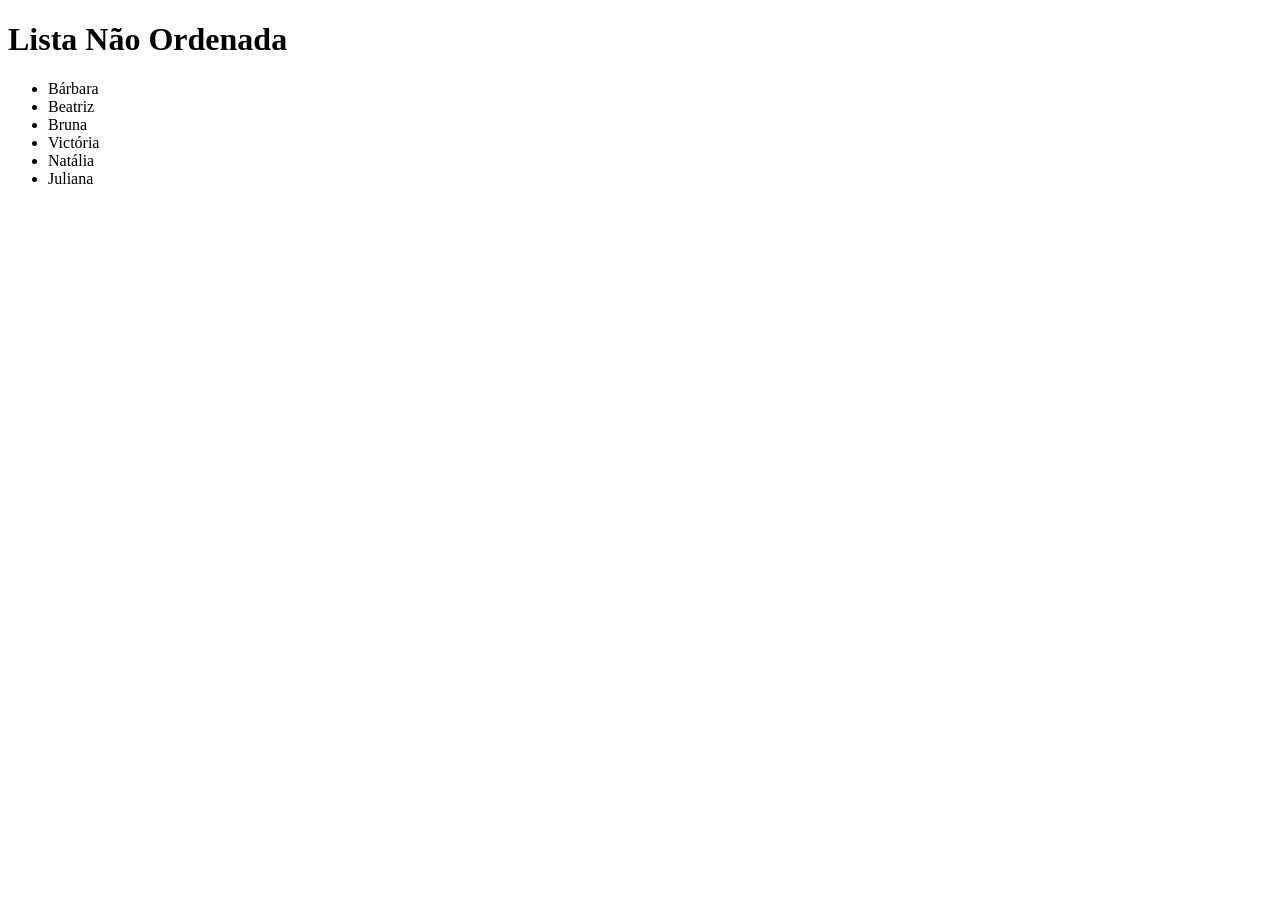
==== listaNaoOrdenada.html @ fe45f482 "listas novas" ====
<!DOCTYPE html>
<html lang="pt-br">
<head>
    <meta charset="UTF-8">
    <meta name="viewport" content="width=device-width, initial-scale=1.0">
    <title>Lista Não Ordenada</title>
</head>
<body>
    <h1>Lista Não Ordenada</h1>
    <ul>
    <li>Bárbara</li>
    <li>Beatriz</li>
    <li>Bruna</li>
    <li>Victória</li>
    <li>Natália</li>
    <li>Juliana</li>
    </ul>
</body>
</html>
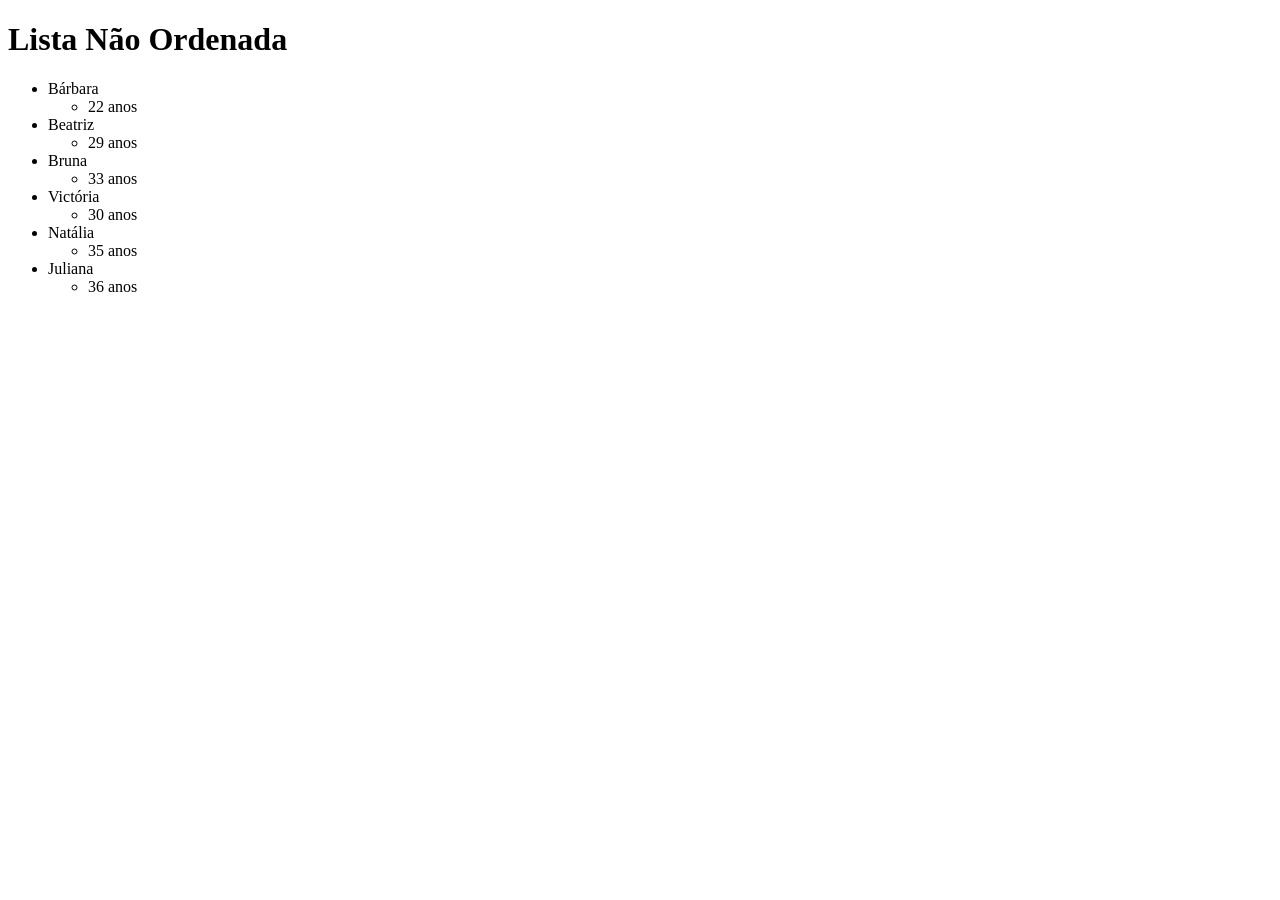
==== commit b7d6277d: "alteração" ====
--- a/listaNaoOrdenada.html
+++ b/listaNaoOrdenada.html
@@ -9,11 +9,29 @@
     <h1>Lista Não Ordenada</h1>
     <ul>
     <li>Bárbara</li>
+    <ul> 
+        <li>22 anos</li>
+    </ul>
     <li>Beatriz</li>
+    <ul>
+        <li>29 anos</li>
+    </ul>
     <li>Bruna</li>
+    <ul>
+        <li>33 anos</li>
+    </ul>
     <li>Victória</li>
+    <ul>
+        <li>30 anos</li>
+    </ul>
     <li>Natália</li>
+    <ul>
+        <li>35 anos</li>
+    </ul>
     <li>Juliana</li>
+    <ul>
+        <li>36 anos</li>
+    </ul>
     </ul>
 </body>
 </html>
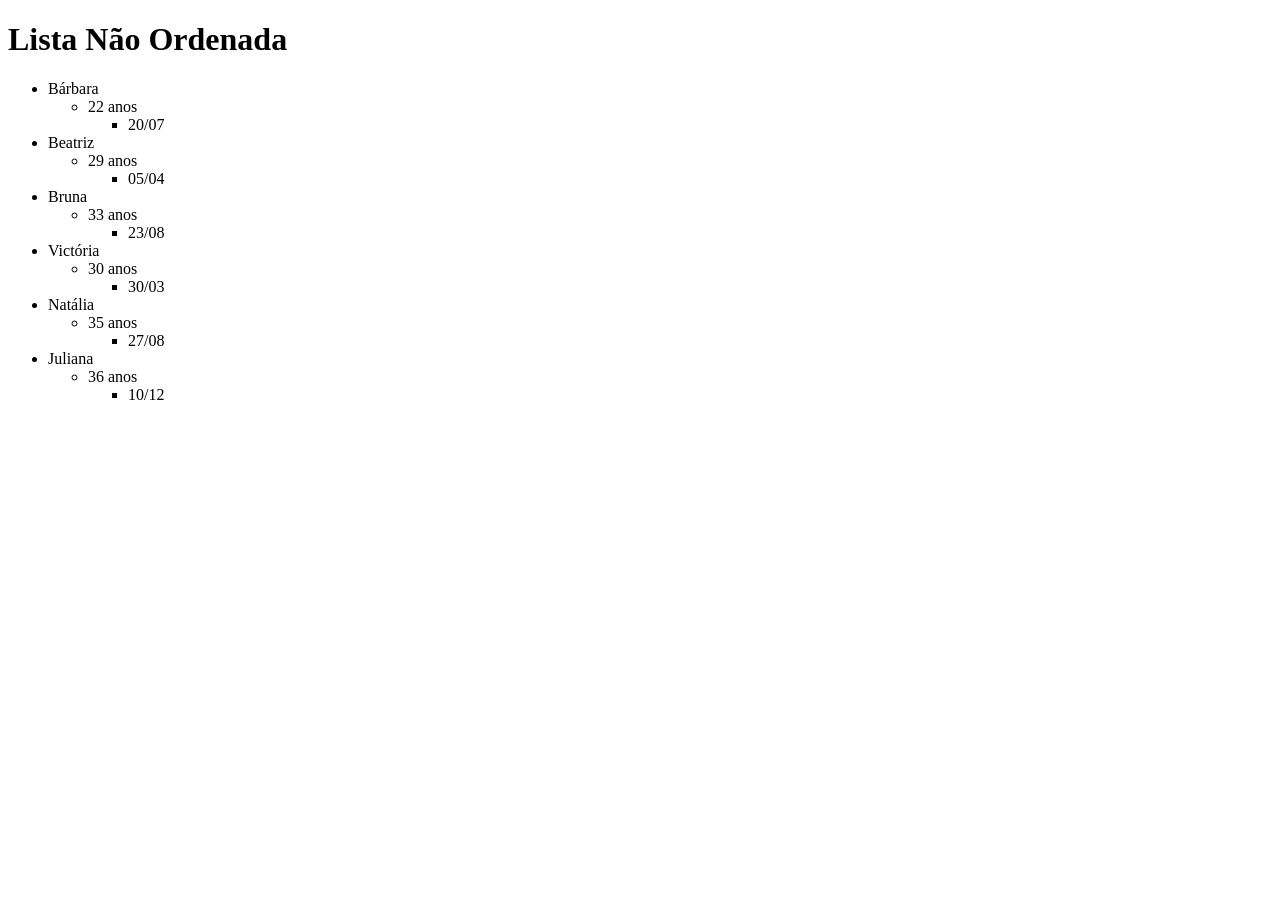
==== commit 31f86b04: "alteração" ====
--- a/listaNaoOrdenada.html
+++ b/listaNaoOrdenada.html
@@ -11,26 +11,44 @@
     <li>Bárbara</li>
     <ul> 
         <li>22 anos</li>
+        <ul>
+            <li>20/07</li>
+        </ul>
     </ul>
     <li>Beatriz</li>
     <ul>
         <li>29 anos</li>
+        <ul>
+            <li>05/04</li>
+        </ul>
     </ul>
     <li>Bruna</li>
     <ul>
         <li>33 anos</li>
+        <ul>
+            <li>23/08</li>
+        </ul>
     </ul>
     <li>Victória</li>
     <ul>
         <li>30 anos</li>
+        <ul>
+            <li>30/03</li>
+        </ul>
     </ul>
     <li>Natália</li>
     <ul>
         <li>35 anos</li>
+        <ul>
+            <li>27/08</li>
+        </ul>
     </ul>
     <li>Juliana</li>
     <ul>
         <li>36 anos</li>
+        <ul>
+            <li>10/12</li>
+        </ul>
     </ul>
     </ul>
 </body>
